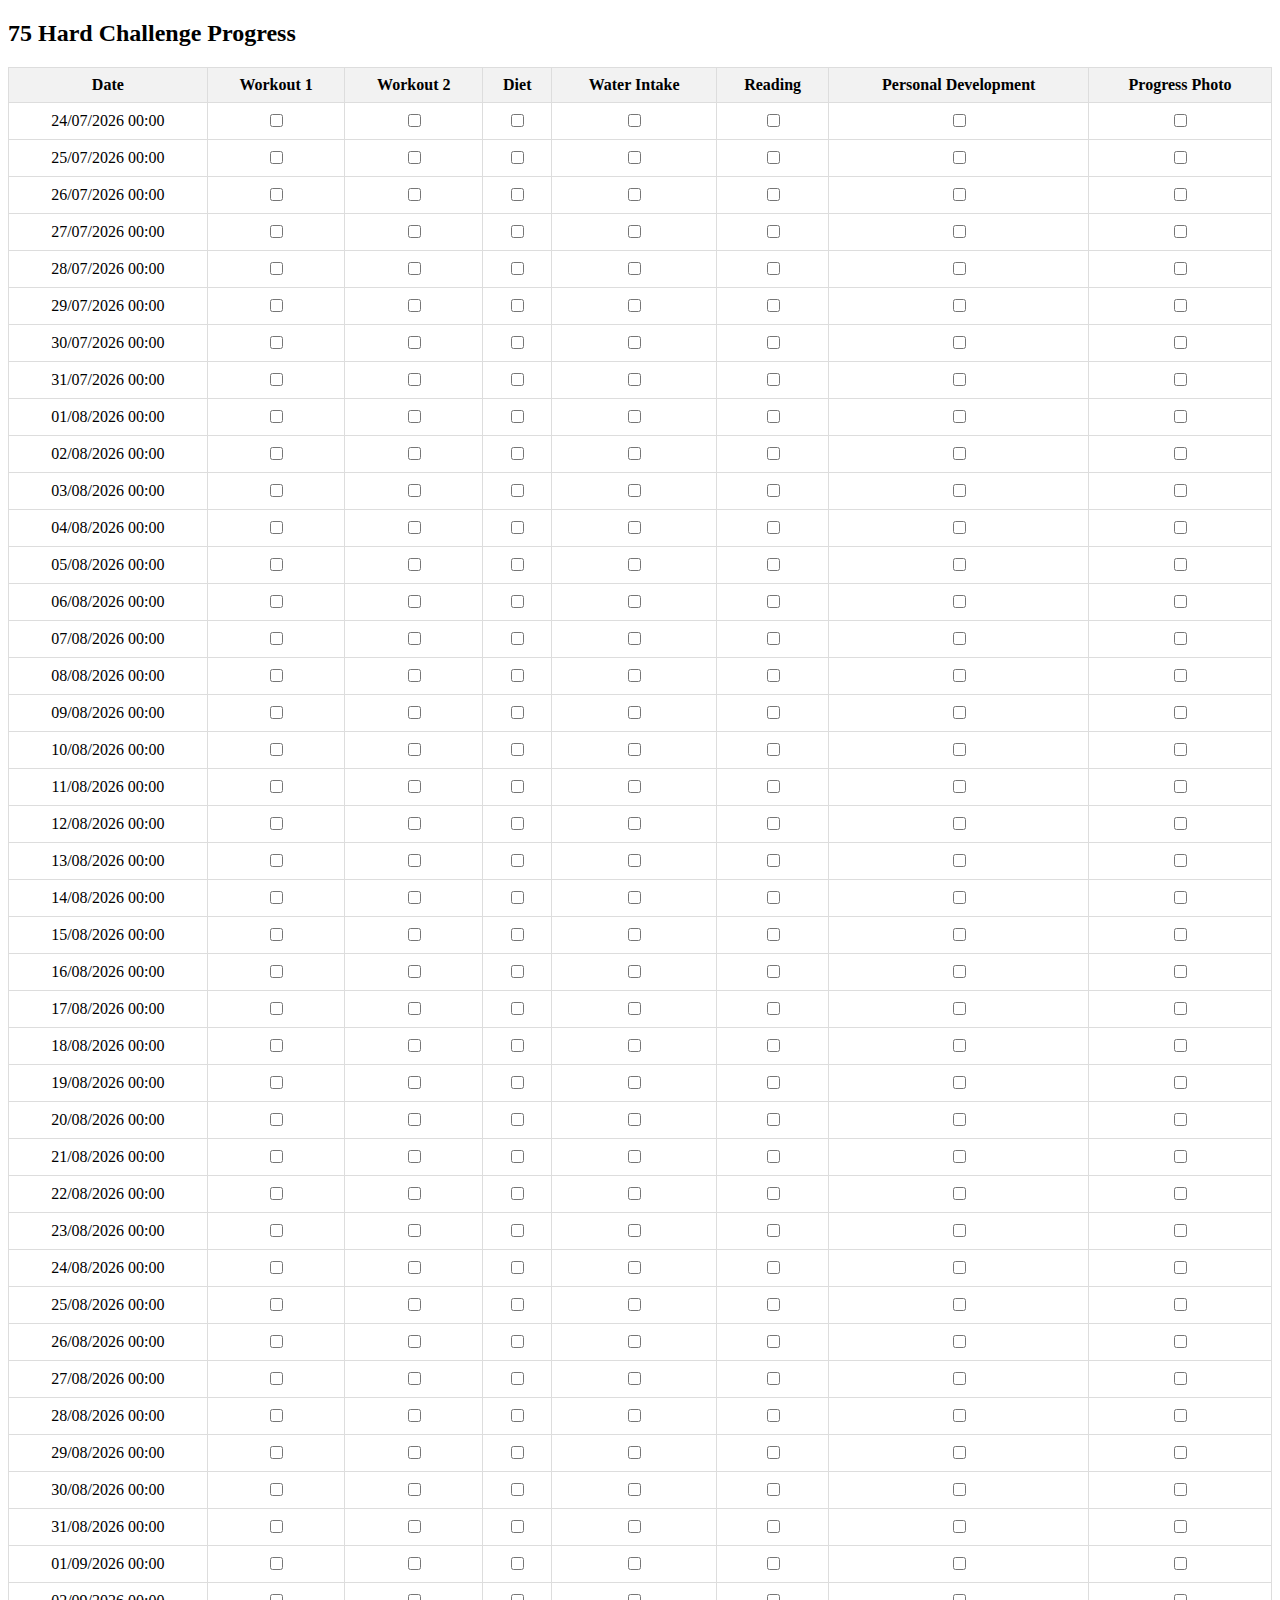
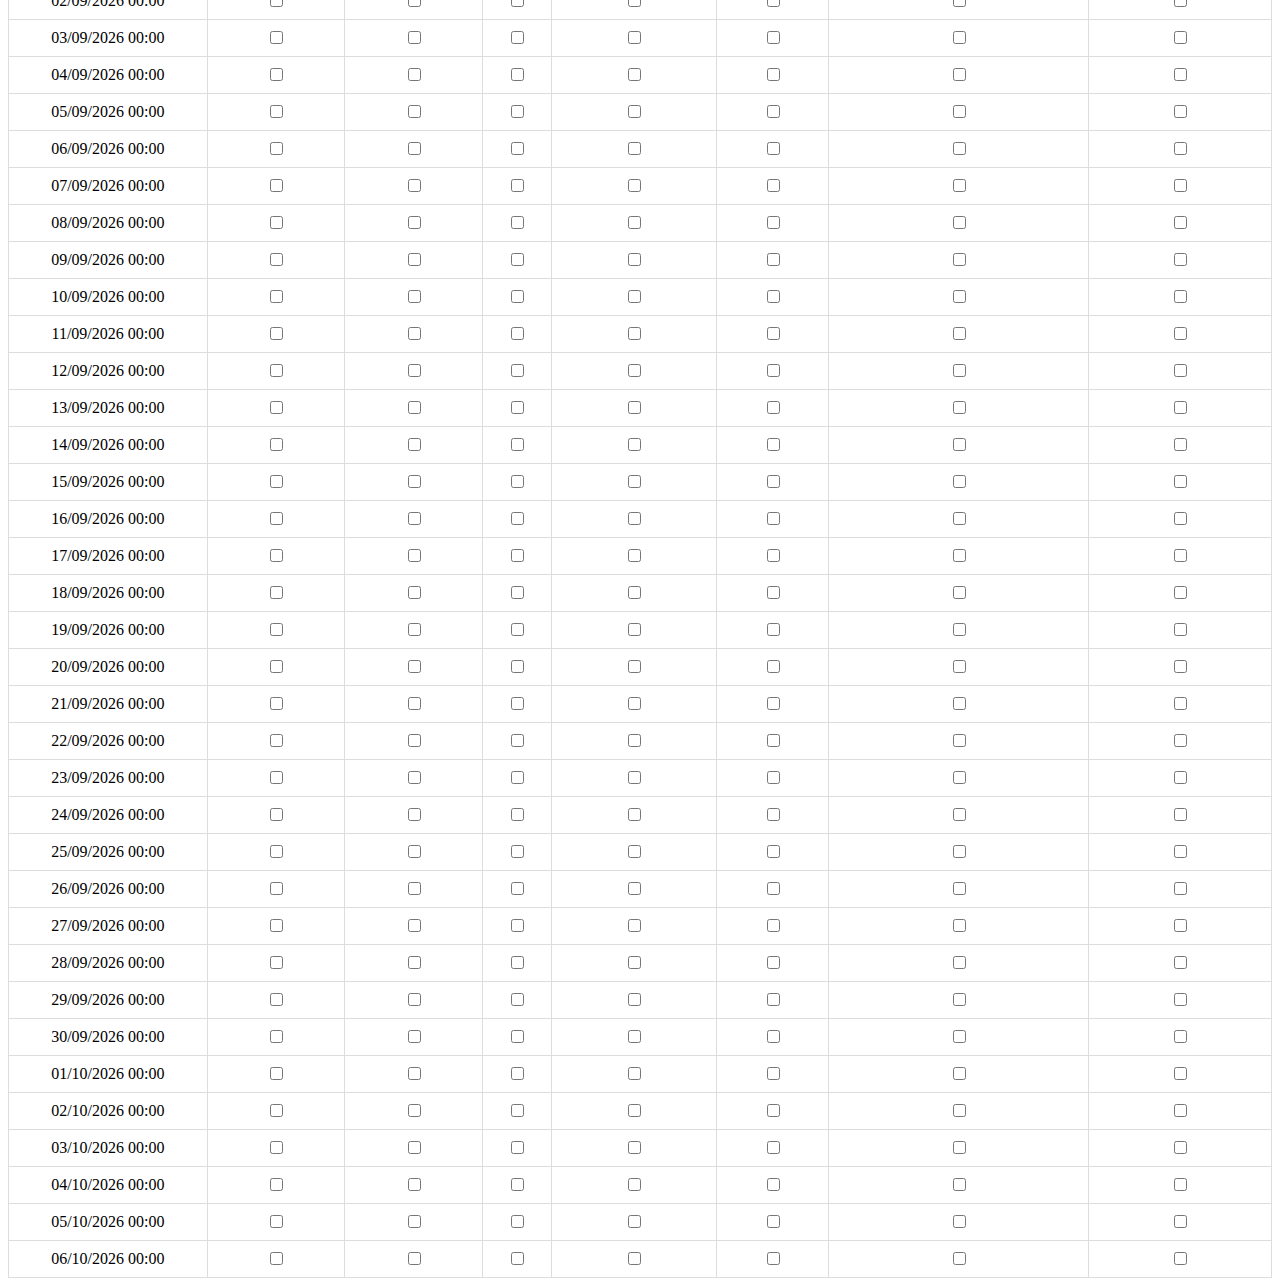
==== 75hard.html @ 61667fcf "Rename 75hard to 75hard.html" ====
<!DOCTYPE html>
<html lang="en">
  <head>
    <meta charset="UTF-8" />
    <meta name="viewport" content="width=device-width, initial-scale=1.0" />
    <title>75</title>
    <style>
      table {
        width: 100%;
        border-collapse: collapse;
        margin-top: 20px;
      }

      th,
      td {
        border: 1px solid #ddd;
        padding: 8px;
        text-align: center;
      }

      th {
        background-color: #f2f2f2;
      }

      .success {
        background-color: #4caf50;
        color: white;
      }
    </style>
  </head>
  <body>
    <h2>75 Hard Challenge Progress</h2>

    <table>
      <thead>
        <tr>
          <th>Date</th>
          <th>Workout 1</th>
          <th>Workout 2</th>
          <th>Diet</th>
          <th>Water Intake</th>
          <th>Reading</th>
          <th>Personal Development</th>
          <th>Progress Photo</th>
        </tr>
      </thead>
      <tbody id="progressTableBody">
        <!-- JavaScript will add rows with checkboxes here -->
      </tbody>
    </table>

    <div id="log"></div>

    <script>
      document.addEventListener('DOMContentLoaded', function () {
        var startDate = new Date();
        startDate.setHours(0, 0, 0, 0);

        var tableBody = document.getElementById('progressTableBody');
        var logDiv = document.getElementById('log');

        // Load saved progress from local storage
        var savedProgress = JSON.parse(localStorage.getItem('progress')) || {};

        for (var i = 0; i < 75; i++) {
          var currentDate = new Date(
            startDate.getTime() + i * 24 * 60 * 60 * 1000
          );
          var formattedDate = formatDate(currentDate);
          var newRow =
            '<tr>' +
            '<td>' +
            formattedDate +
            '</td>' +
            generateCheckboxCell('workout1', i, savedProgress) +
            generateCheckboxCell('workout2', i, savedProgress) +
            generateCheckboxCell('diet', i, savedProgress) +
            generateCheckboxCell('water', i, savedProgress) +
            generateCheckboxCell('reading', i, savedProgress) +
            generateCheckboxCell('development', i, savedProgress) +
            generateCheckboxCell('photo', i, savedProgress) +
            '</tr>';

          tableBody.innerHTML += newRow;
        }
      });

      function generateCheckboxCell(task, index, savedProgress) {
        var checked = savedProgress[index] && savedProgress[index][task];
        return (
          "<td><input type='checkbox' onclick='updateProgress(this, \"" +
          task +
          '", ' +
          index +
          ")' " +
          (checked ? 'checked' : '') +
          '></td>'
        );
      }

      function updateProgress(checkbox, task, index) {
        var cell = checkbox.parentNode;
        if (checkbox.checked) {
          cell.classList.add('success');
          logProgress(task);
        } else {
          cell.classList.remove('success');
        }

        // Save progress to local storage
        var savedProgress = JSON.parse(localStorage.getItem('progress')) || {};
        if (!savedProgress[index]) {
          savedProgress[index] = {};
        }
        savedProgress[index][task] = checkbox.checked;
        localStorage.setItem('progress', JSON.stringify(savedProgress));
      }

      function logProgress(task) {
        var now = new Date();
        var formattedTime = formatDate(now);
        var logMessage = formattedTime + ' "' + task + '" Done';
        var logDiv = document.getElementById('log');
        logDiv.innerHTML += logMessage + '<br>';
      }

      function formatDate(date) {
        var day = date.getDate();
        var month = date.getMonth() + 1;
        var year = date.getFullYear();
        var hours = date.getHours();
        var minutes = date.getMinutes();

        return (
          (day < 10 ? '0' : '') +
          day +
          '/' +
          (month < 10 ? '0' : '') +
          month +
          '/' +
          year +
          ' ' +
          (hours < 10 ? '0' : '') +
          hours +
          ':' +
          (minutes < 10 ? '0' : '') +
          minutes
        );
      }
    </script>
  </body>
</html>
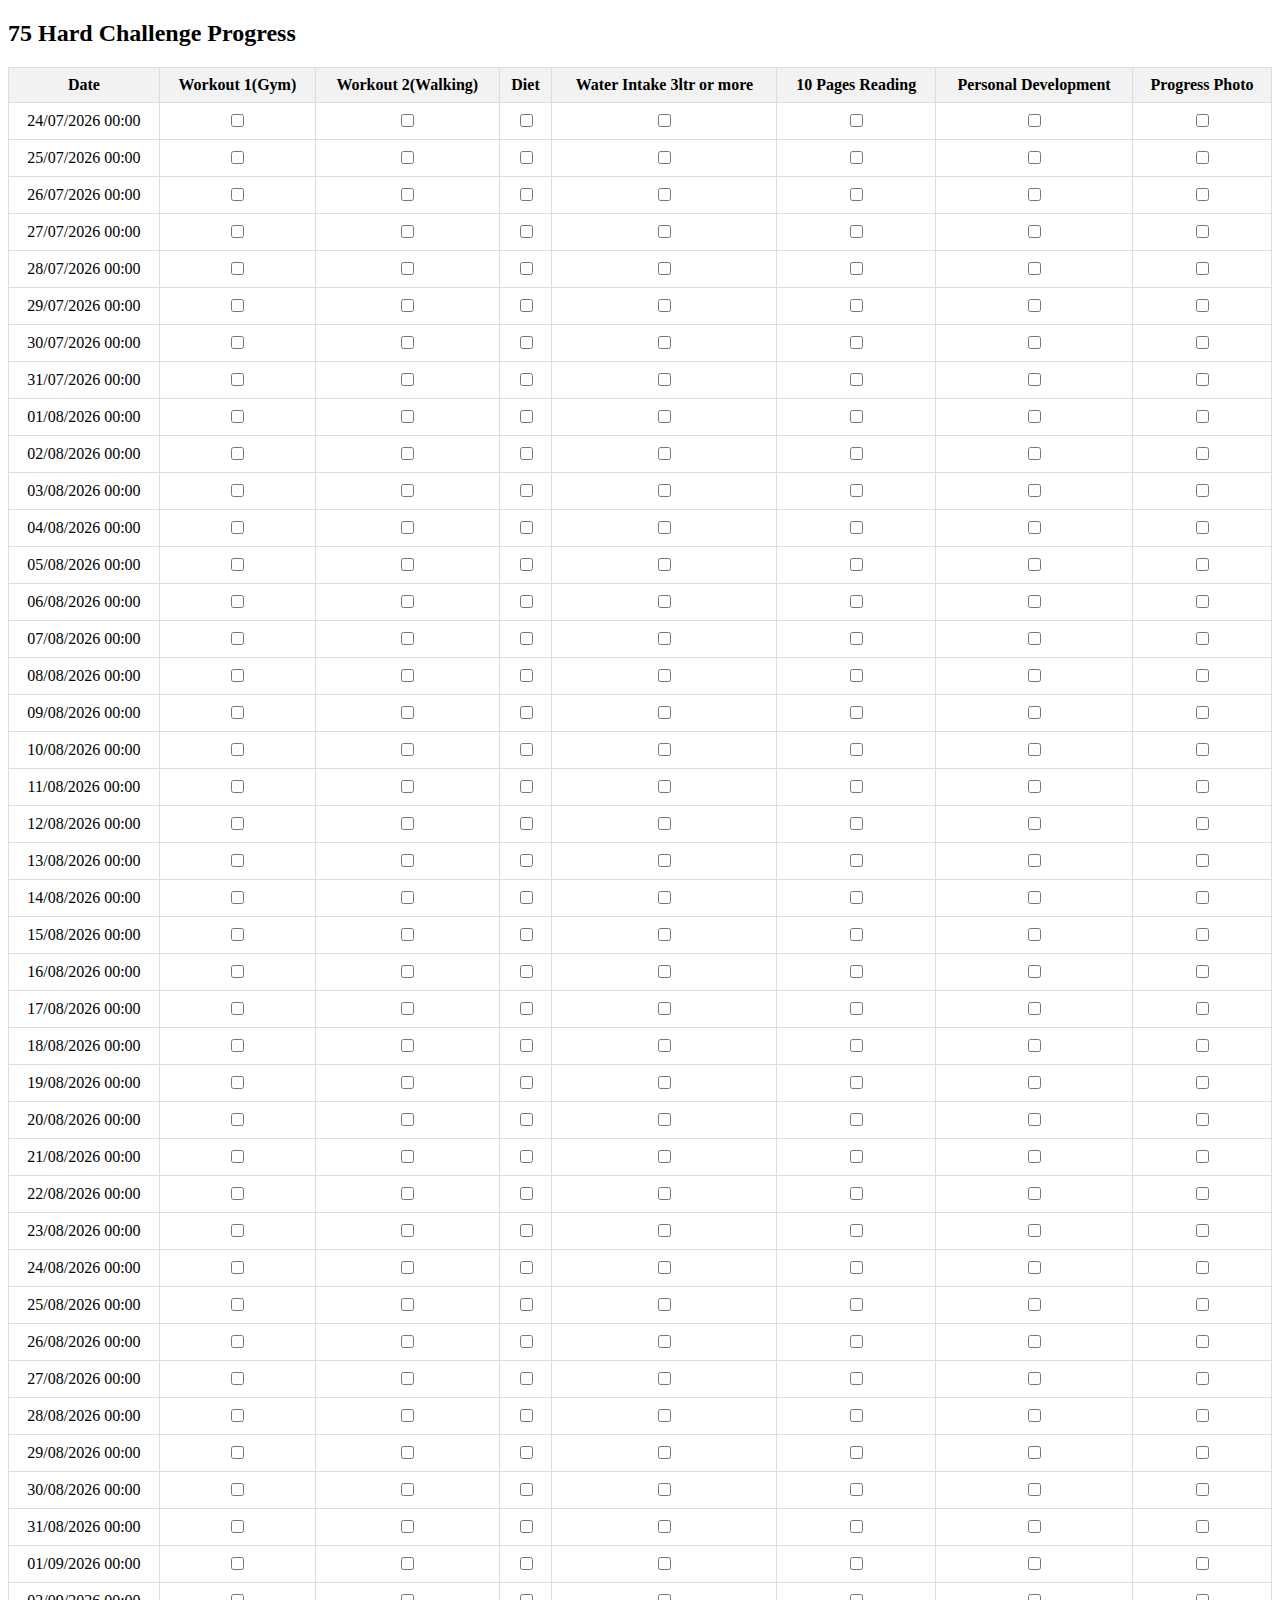
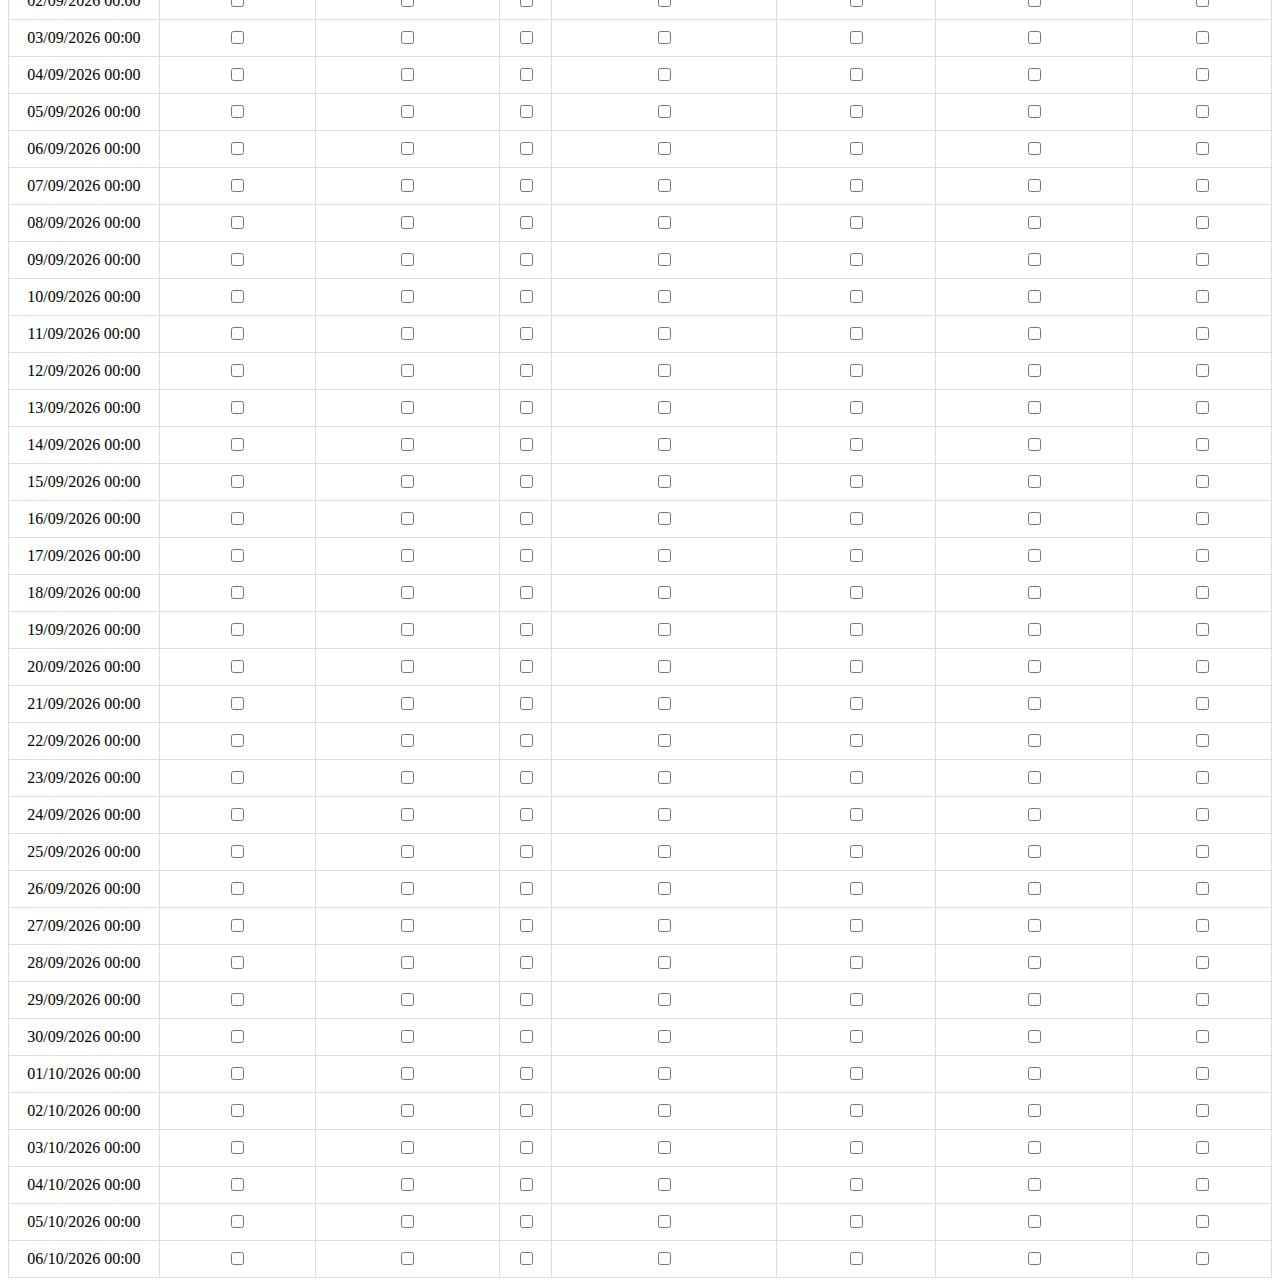
==== commit 46ed9fdd: "Update 75hard.html" ====
--- a/75hard.html
+++ b/75hard.html
@@ -35,12 +35,12 @@
       <thead>
         <tr>
           <th>Date</th>
-          <th>Workout 1</th>
-          <th>Workout 2</th>
+          <th>Workout 1(Gym)</th>
+          <th>Workout 2(Walking)</th>
           <th>Diet</th>
-          <th>Water Intake</th>
-          <th>Reading</th>
-          <th>Personal Development</th>
+          <th>Water Intake 3ltr or more</th>
+          <th>10 Pages Reading</th>
+          <th>Personal Development  </th>
           <th>Progress Photo</th>
         </tr>
       </thead>
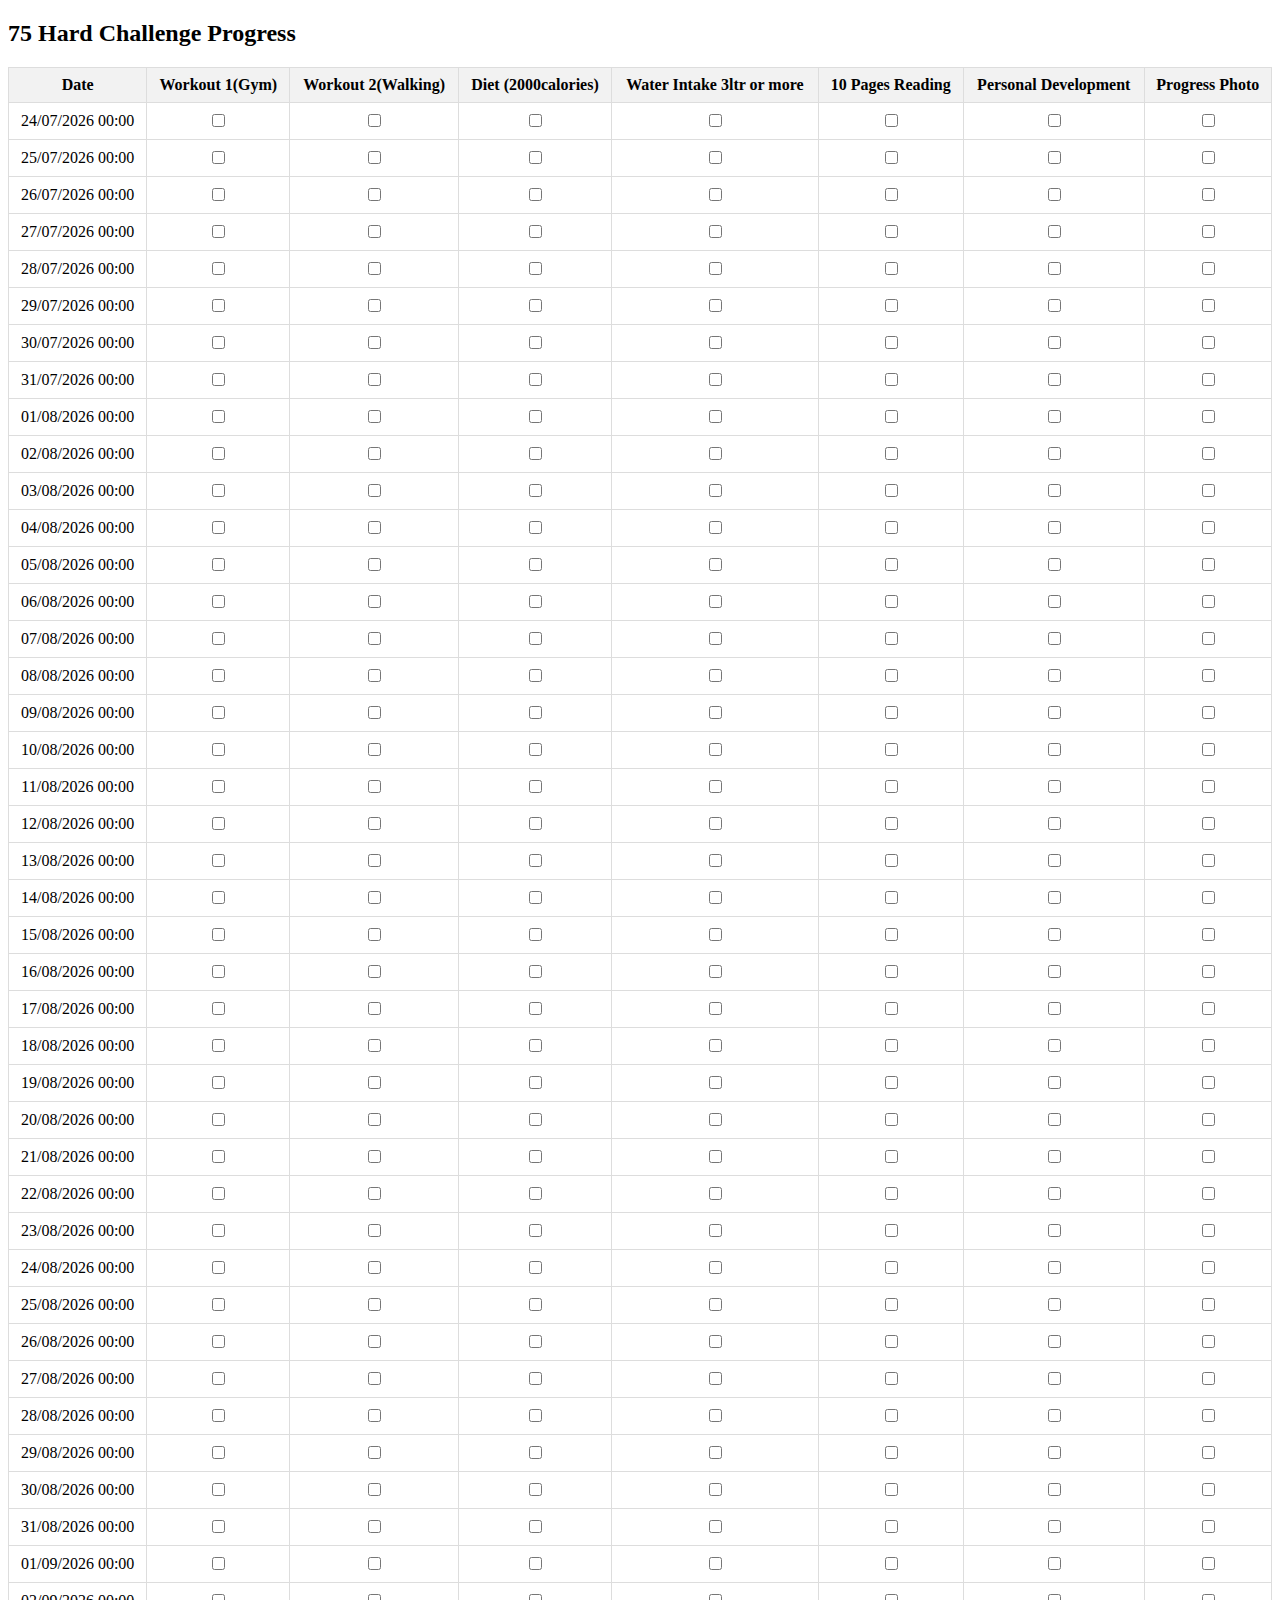
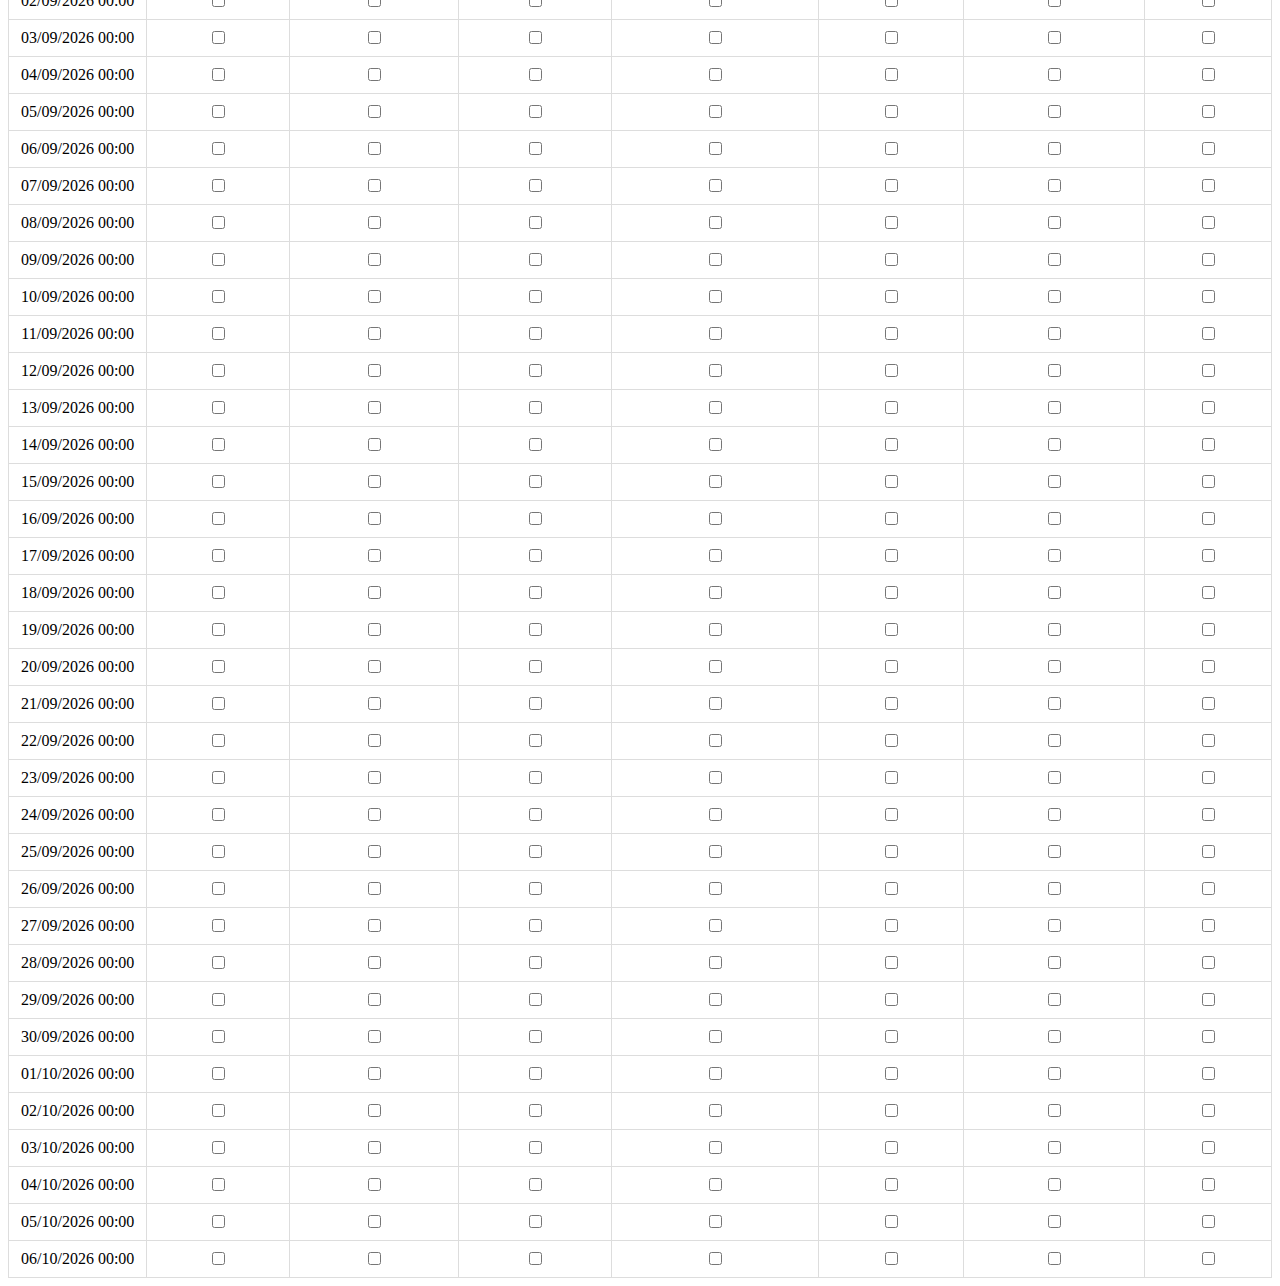
==== commit fbd0e9bf: "Update 75hard.html" ====
--- a/75hard.html
+++ b/75hard.html
@@ -37,7 +37,7 @@
           <th>Date</th>
           <th>Workout 1(Gym)</th>
           <th>Workout 2(Walking)</th>
-          <th>Diet</th>
+          <th>Diet (2000calories)</th>
           <th>Water Intake 3ltr or more</th>
           <th>10 Pages Reading</th>
           <th>Personal Development  </th>
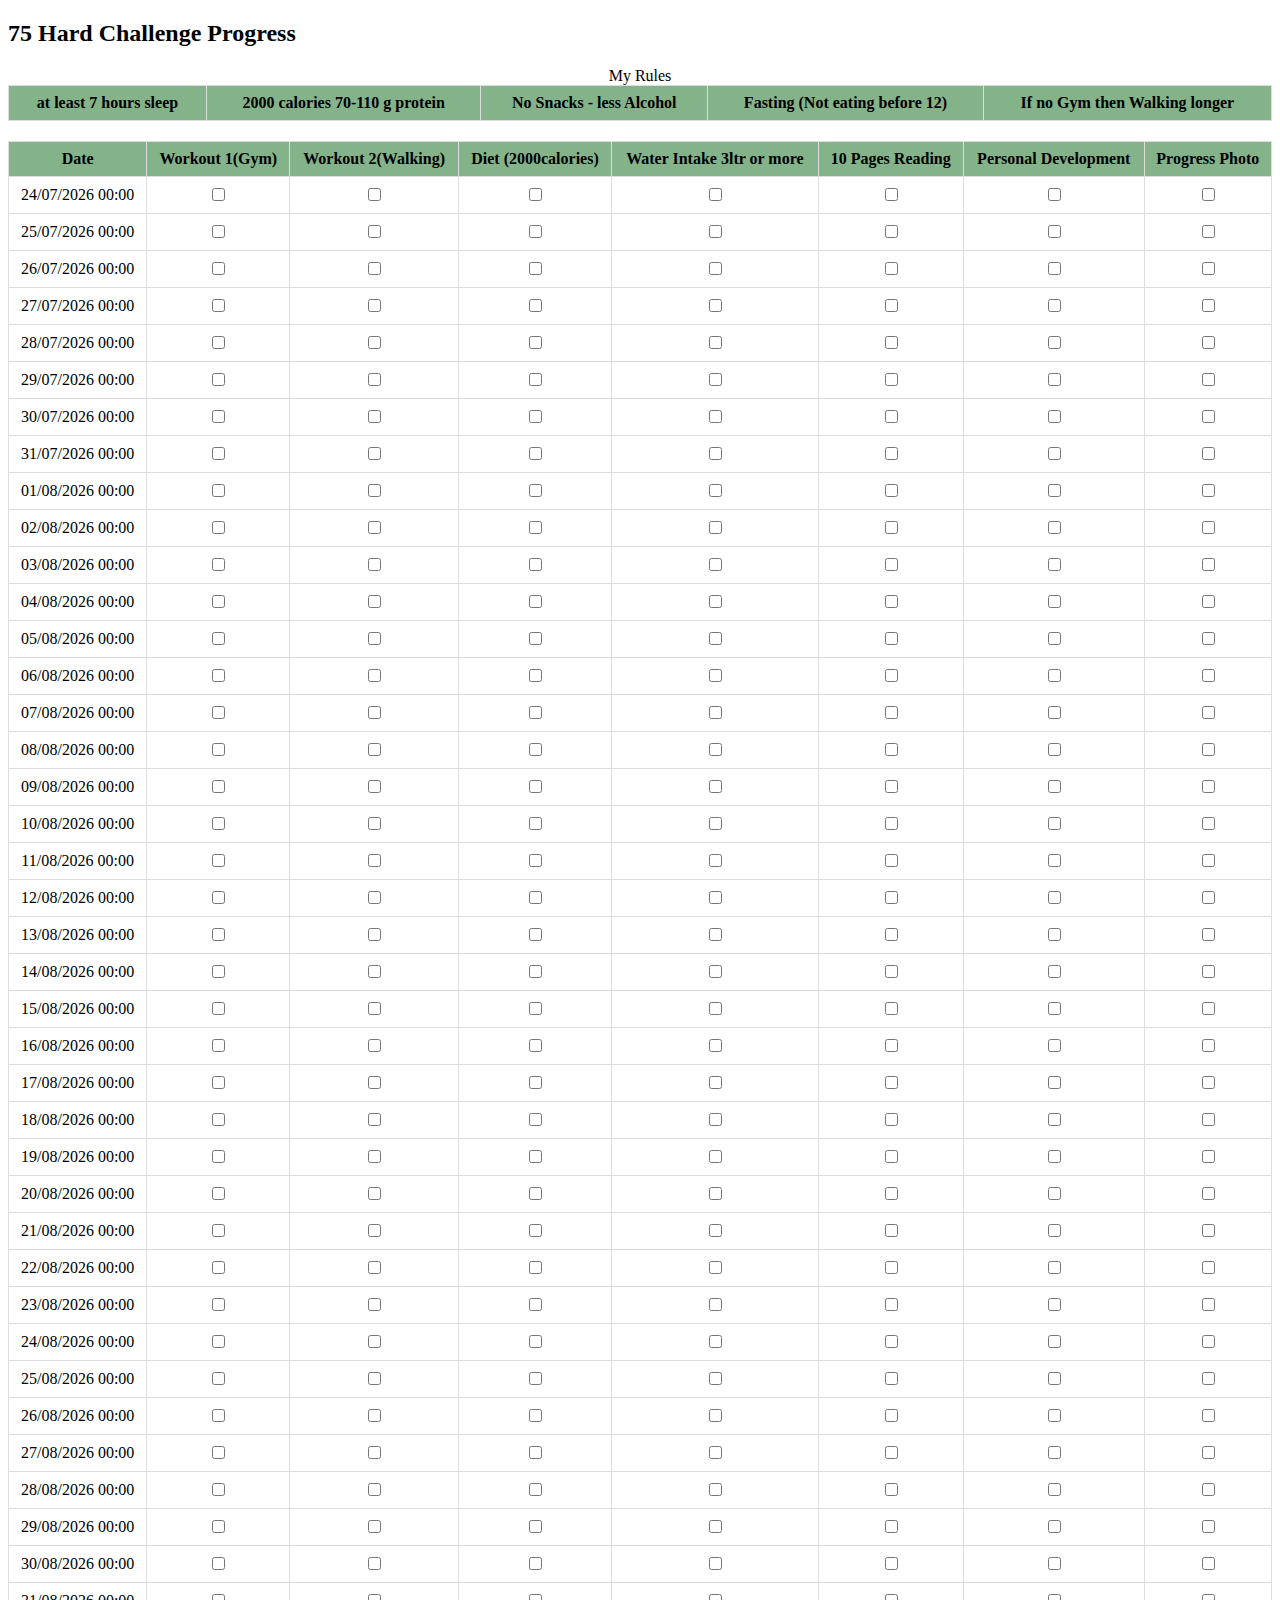
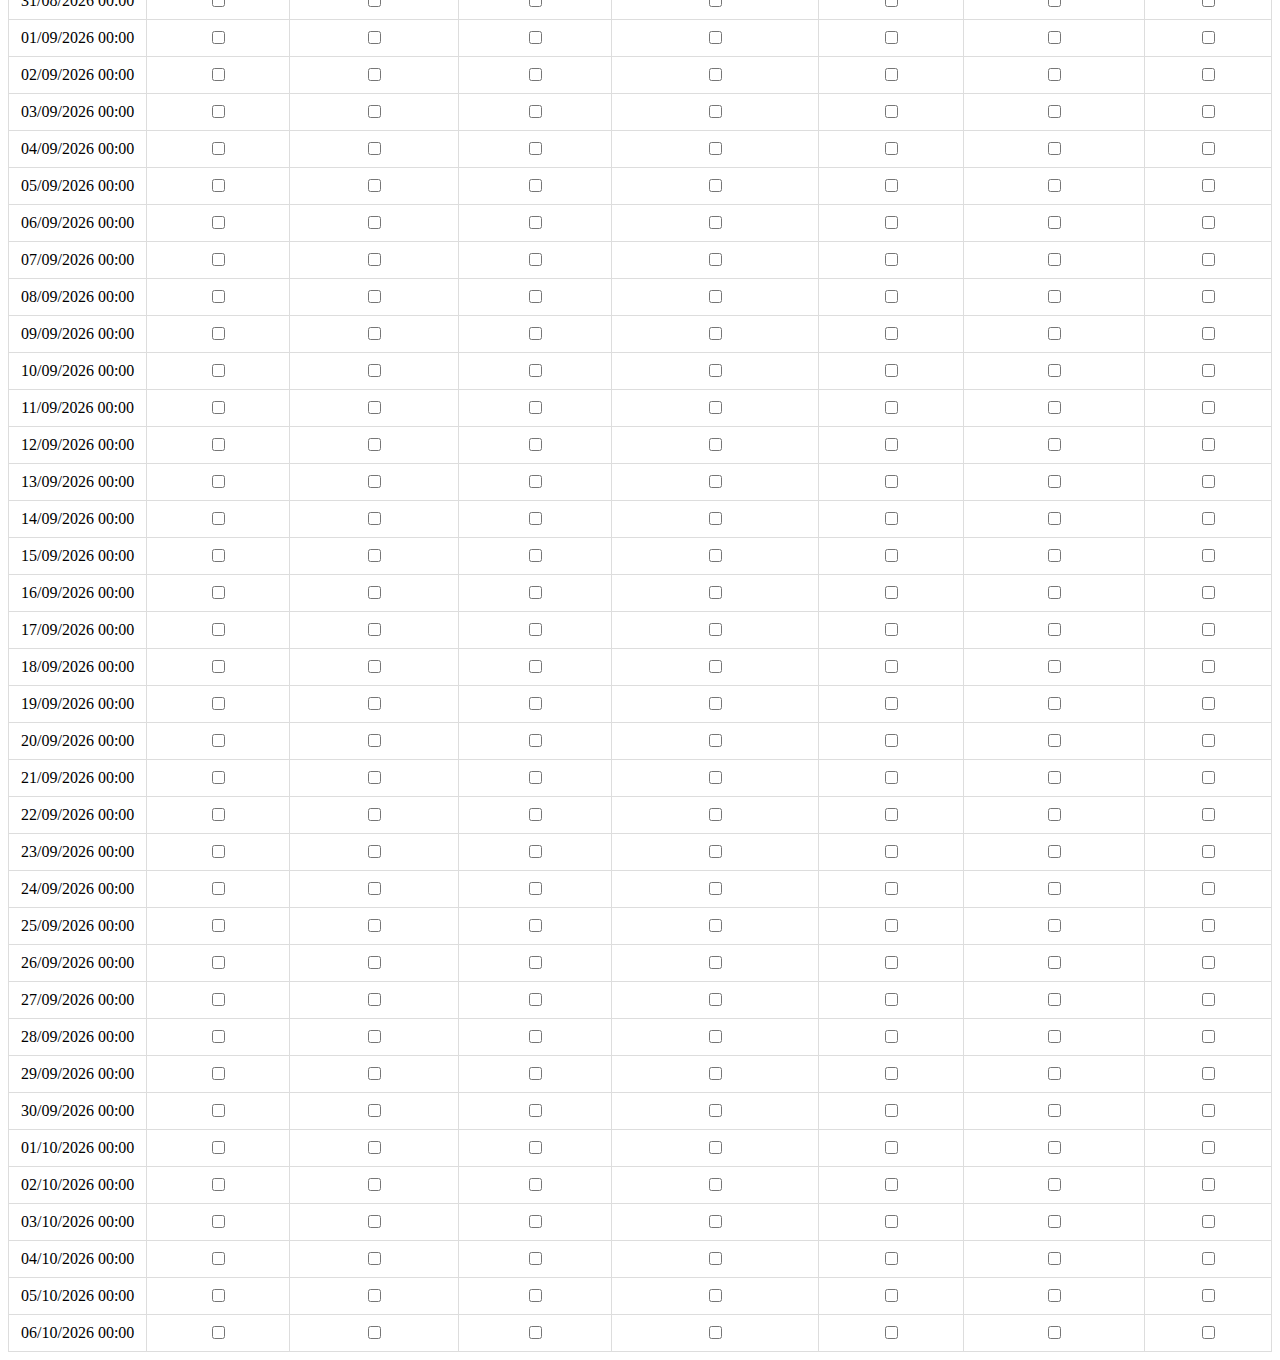
==== commit 87230603: "Update 75hard.html" ====
--- a/75hard.html
+++ b/75hard.html
@@ -19,7 +19,7 @@
       }
 
       th {
-        background-color: #f2f2f2;
+        background-color: #85b389;
       }
 
       .success {
@@ -30,6 +30,22 @@
   </head>
   <body>
     <h2>75 Hard Challenge Progress</h2>
+   
+    <div>
+        <table>
+            <caption class="rules">My Rules </caption>
+            <thead>
+                <tr>
+                    <th>at least 7 hours sleep</th>
+                    <th> 2000 calories 70-110 g protein</th>
+                    <th>No Snacks - less Alcohol</th>
+                    <th>Fasting (Not eating before 12)</th>
+                    <th>If no Gym then Walking longer</th>
+
+                </tr>
+            </thead>
+        </table>
+    </div>
 
     <table>
       <thead>
